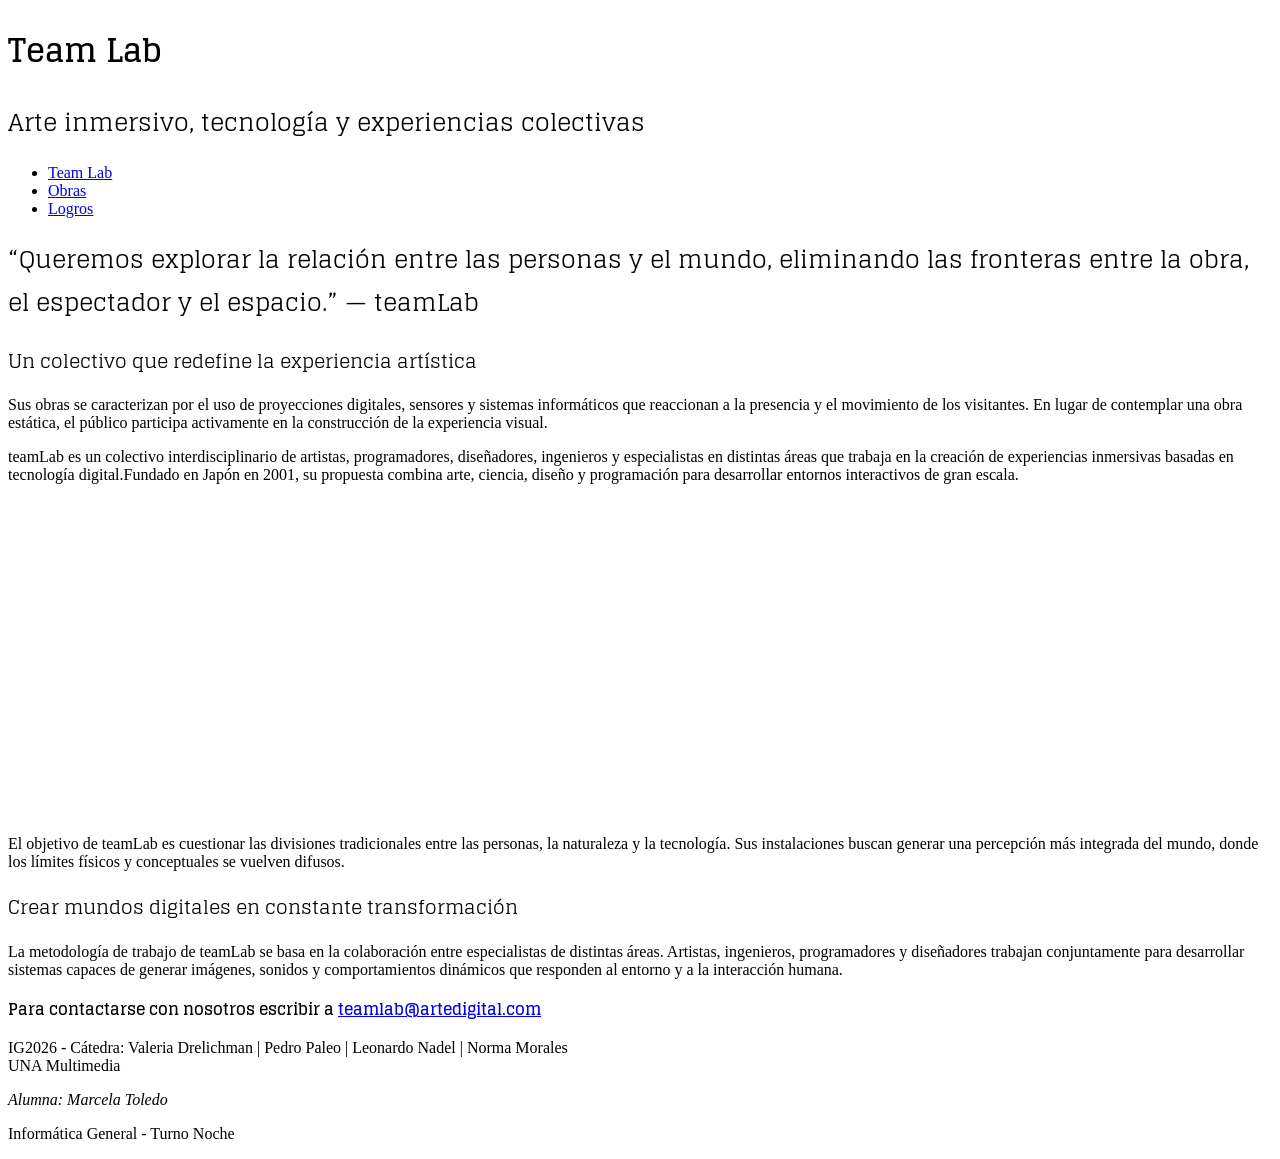
==== index.html @ 31ac593d "subida 1" ====
<!DOCTYPE html>
<html lang="es">

                <head>
                    <meta charset="utf-8">
                    <meta name="viewport" content="width=device-width, initial-scale=1">
    
                    <title>Team Lab</title>


                    <!-- Fuentes -->
                    <link rel="preconnect" href="https://fonts.googleapis.com">
                    <link rel="preconnect" href="https://fonts.gstatic.com" crossorigin>
                    <link href="https://fonts.googleapis.com/css2?family=Glegoo:wght@400;700&display=swap" rel="stylesheet">

                     <!-- Estilos -->
                    <link rel="stylesheet" href="css/estilo.css">
                </head>

                <body>
        
                     <header>
                            <h1 class="titulo1"> Team Lab </h1>
                            <h2 class="titulo2"> Arte inmersivo, tecnología y experiencias colectivas</h2>
                            <!-- Titulos, subtitulos, logos, slogans, etc -->
                        </header>

                            <!-- Barra de navegación -->
                            <nav> 
                                <ul>
                                     <li><a href="index.html"> Team Lab </a></li>
                                     <li><a href="page2.html"> Obras </a></li>
                                     <li><a href="page3.html"> Logros </a></li>
                                </ul>
                             </nav>

                                <main>
                                    <section>
                                        <div class="contenedor">
                                                                                     
                                            <h2 class="titulo2"> “Queremos explorar la relación entre las personas y el mundo, eliminando las fronteras entre la obra, el espectador y el espacio.” 
                                                — teamLab 
                                            </h2>

                                                  <h3 class="titulo3"> Un colectivo que redefine la experiencia artística
                                                    </h3>

                                                                                         
                                                    <p> Sus obras se caracterizan por el uso de proyecciones digitales, sensores y sistemas informáticos 
                                                        que reaccionan a la presencia y el movimiento de los visitantes. 
                                                        En lugar de contemplar una obra estática, el público participa activamente en la construcción de la 
                                                        experiencia visual.
                                                      </p>
                                        </div>
                                                        <article> 
                                                            <div class="contenedor">
                                                                <p> teamLab es un colectivo interdisciplinario de artistas, programadores, diseñadores, ingenieros
                                                                     y especialistas en distintas áreas que trabaja en la creación de experiencias inmersivas basadas
                                                                    en tecnología digital.Fundado en Japón en 2001, su propuesta combina arte, ciencia, diseño y
                                                                    programación para desarrollar entornos interactivos de gran escala.
                                                                </p>
                                                                <!--codigo video emb-->
                                                                <iframe width="560" height="315" src="https://www.youtube-nocookie.com/embed/-uJTk_mRmUY?si=7iqoGuynNdAxaL91" title="YouTube video player" frameborder="0" allow="accelerometer; autoplay; clipboard-write; encrypted-media; gyroscope; picture-in-picture; web-share" referrerpolicy="strict-origin-when-cross-origin" allowfullscreen></iframe>

                                        
                                                                    <P> El objetivo de teamLab es cuestionar las divisiones tradicionales entre las personas, la naturaleza
                                                                        y la tecnología. Sus instalaciones buscan generar una percepción más integrada del mundo, donde los
                                                                        límites físicos y conceptuales se vuelven difusos.
                                                                     </P>
                                                                    
                                                            </div>
                                                                   
                                                        </article>

                                                              <div class="contenedor">
                                                                    
                                                                    <section class="bloque-lectura"> 

                                                                        <h3 class="titulo3">Crear mundos digitales en constante transformación</h3>
                                                                            <p> La metodología de trabajo de teamLab se basa en la colaboración entre especialistas de distintas áreas. 
                                                                                Artistas, ingenieros, programadores y diseñadores trabajan conjuntamente para desarrollar sistemas 
                                                                                capaces de generar imágenes, sonidos y comportamientos dinámicos que responden al entorno y
                                                                                a la interacción humana.
                                                                            </p>

                                                                    </section>        
                                                                </div>                                                                                                                    
                                    </section>

                                 </main>
                                 
                                                        

        <footer>

            <address class="titulo1">
										<p class="contenedor">

										 <strong>Para contactarse con nosotros escribir a </strong> <a href="teamlab@artedigital.com"> teamlab@artedigital.com</a>
										 </p>
									</address>
            <p>
                IG2026 - Cátedra: Valeria Drelichman | Pedro Paleo | Leonardo Nadel | Norma Morales
                <br>
                UNA Multimedia
            </p>

            <address>Alumna: Marcela Toledo</address>

            <p>Informática General - Turno Noche</p>
        </footer>

    
               </body>
    </html>
---- css/estilo.css ----
/*tipo googlr fonts*/


.titulo1 {
  font-family: "Glegoo", serif;
  font-weight: 700;
  font-style: normal;
  
 
}

.titulo2 {
  font-family: "Glegoo", serif;
  font-weight: 400;
  font-style: normal;
}

.titulo3 {
  font-family: "Glegoo", serif;
  font-weight: 400;
  font-style: normal;
}
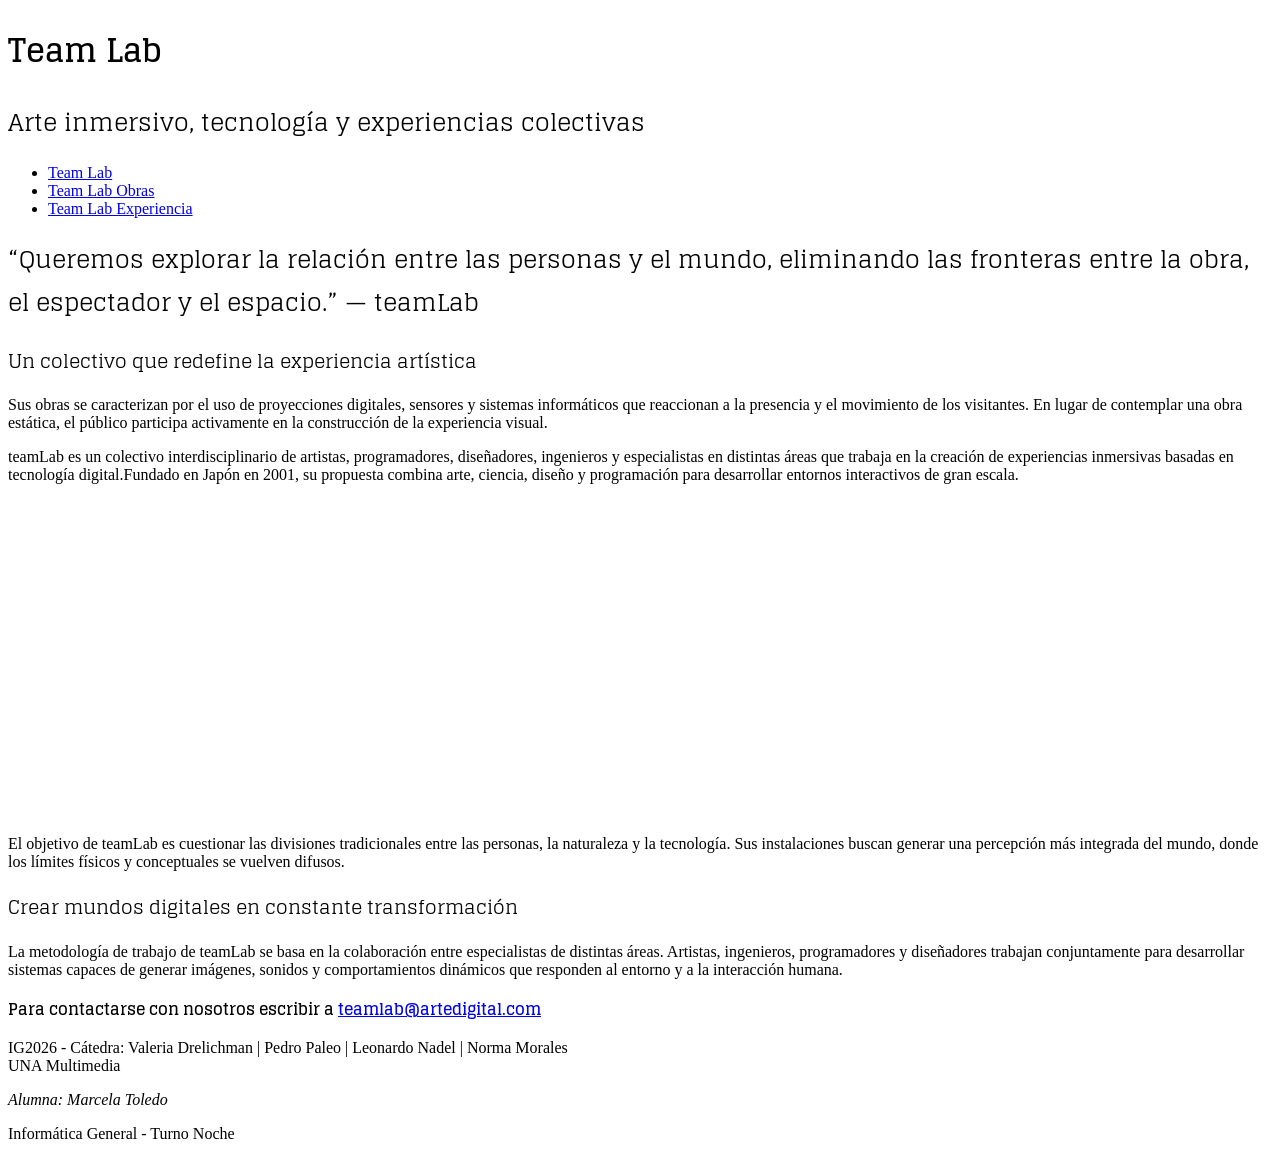
==== commit 3b14080d: "proceso estructura" ====
--- a/index.html
+++ b/index.html
@@ -29,8 +29,8 @@
                             <nav> 
                                 <ul>
                                      <li><a href="index.html"> Team Lab </a></li>
-                                     <li><a href="page2.html"> Obras </a></li>
-                                     <li><a href="page3.html"> Logros </a></li>
+                                     <li><a href="page2.html"> Team Lab Obras </a></li>
+                                     <li><a href="page3.html"> Team Lab Experiencia </a></li>
                                 </ul>
                              </nav>
 
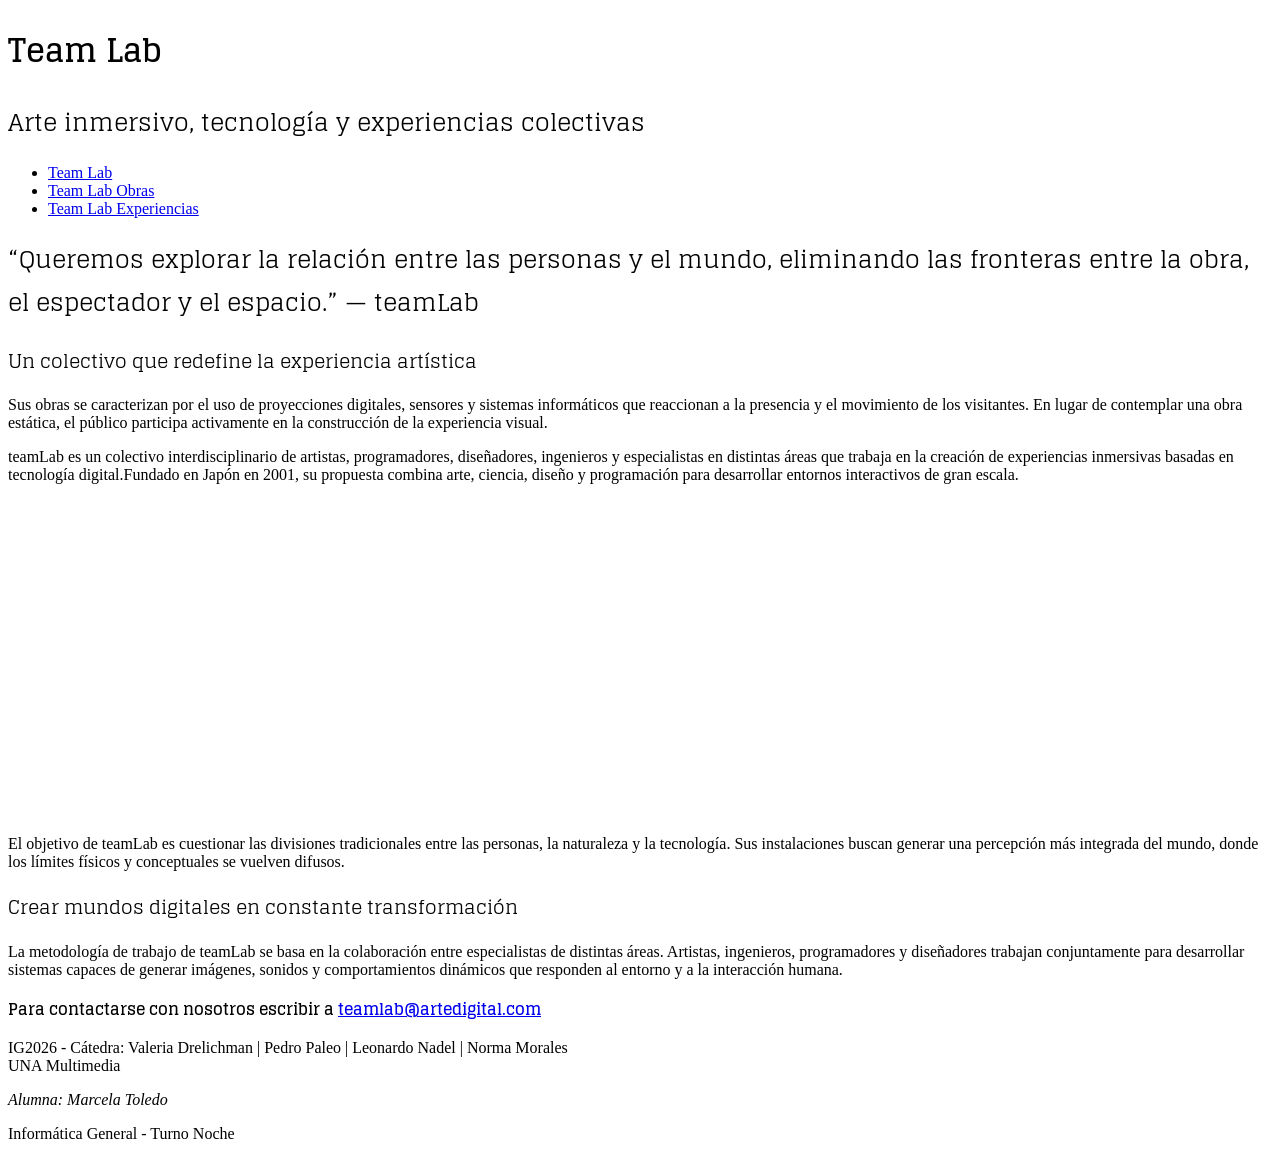
==== commit e055a04f: "final estructura  html, page 2 y page 3" ====
--- a/index.html
+++ b/index.html
@@ -30,7 +30,7 @@
                                 <ul>
                                      <li><a href="index.html"> Team Lab </a></li>
                                      <li><a href="page2.html"> Team Lab Obras </a></li>
-                                     <li><a href="page3.html"> Team Lab Experiencia </a></li>
+                                     <li><a href="page3.html"> Team Lab Experiencias </a></li>
                                 </ul>
                              </nav>
 
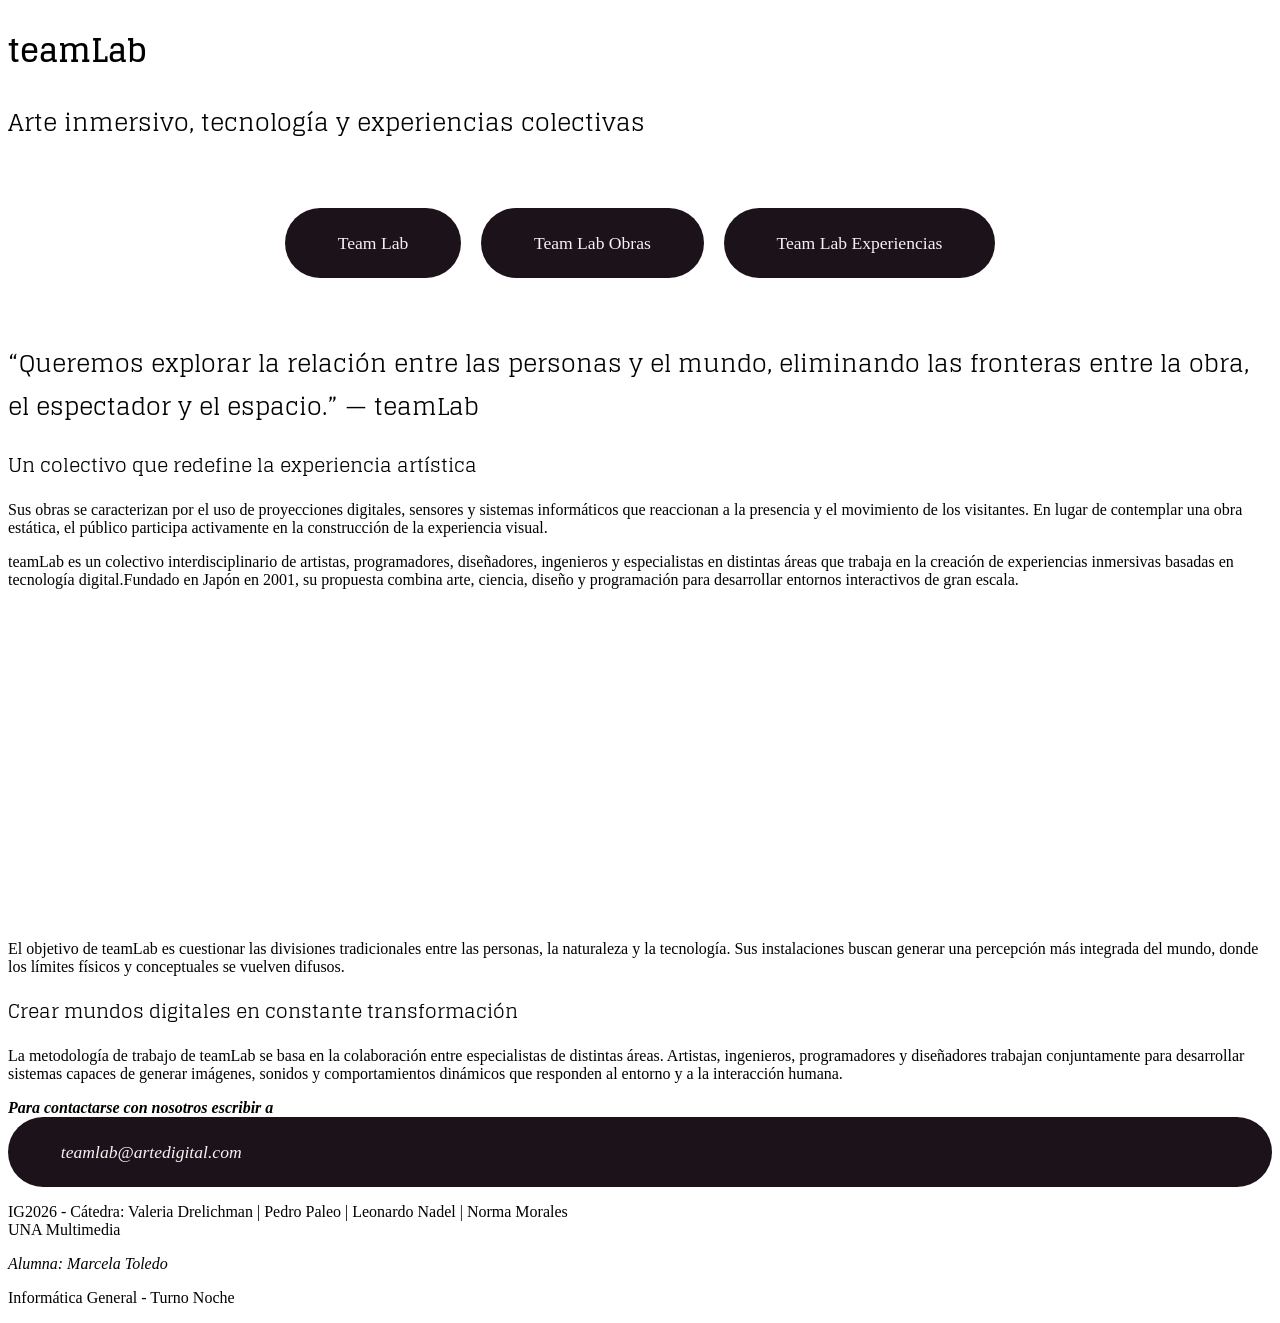
==== commit aa82e5e2: "proceso" ====
--- a/index.html
+++ b/index.html
@@ -5,7 +5,7 @@
                     <meta charset="utf-8">
                     <meta name="viewport" content="width=device-width, initial-scale=1">
     
-                    <title>Team Lab</title>
+                    <title>teamLab</title>
 
 
                     <!-- Fuentes -->
@@ -20,7 +20,7 @@
                 <body>
         
                      <header>
-                            <h1 class="titulo1"> Team Lab </h1>
+                            <h1 class="titulo1"> teamLab </h1>
                             <h2 class="titulo2"> Arte inmersivo, tecnología y experiencias colectivas</h2>
                             <!-- Titulos, subtitulos, logos, slogans, etc -->
                         </header>
@@ -60,13 +60,13 @@
                                                                     programación para desarrollar entornos interactivos de gran escala.
                                                                 </p>
                                                                 <!--codigo video emb-->
-                                                                <iframe width="560" height="315" src="https://www.youtube-nocookie.com/embed/-uJTk_mRmUY?si=7iqoGuynNdAxaL91" title="YouTube video player" frameborder="0" allow="accelerometer; autoplay; clipboard-write; encrypted-media; gyroscope; picture-in-picture; web-share" referrerpolicy="strict-origin-when-cross-origin" allowfullscreen></iframe>
+                                                                <iframe width="560" height="315" src="https://www.youtube.com/embed/-uJTk_mRmUY?si=f_yv5FnzHkAtzgdK" title="YouTube video player" frameborder="0" allow="accelerometer; autoplay; clipboard-write; encrypted-media; gyroscope; picture-in-picture; web-share" referrerpolicy="strict-origin-when-cross-origin" allowfullscreen></iframe>
 
                                         
-                                                                    <P> El objetivo de teamLab es cuestionar las divisiones tradicionales entre las personas, la naturaleza
+                                                                    <p> El objetivo de teamLab es cuestionar las divisiones tradicionales entre las personas, la naturaleza
                                                                         y la tecnología. Sus instalaciones buscan generar una percepción más integrada del mundo, donde los
                                                                         límites físicos y conceptuales se vuelven difusos.
-                                                                     </P>
+                                                                    </p>
                                                                     
                                                             </div>
                                                                    
@@ -93,10 +93,10 @@
 
         <footer>
 
-            <address class="titulo1">
+            <address>
 										<p class="contenedor">
 
-										 <strong>Para contactarse con nosotros escribir a </strong> <a href="teamlab@artedigital.com"> teamlab@artedigital.com</a>
+										 <strong>Para contactarse con nosotros escribir a </strong> <a href="mailto:teamlab@artedigital.com"> teamlab@artedigital.com</a>
 										 </p>
 									</address>
             <p>
--- a/css/estilo.css
+++ b/css/estilo.css
@@ -1,6 +1,74 @@
+/* MENU */
+
+ul {
+
+    list-style-type: none;
+
+    padding: 0;
+
+    margin: 2.5rem 0;
+
+    text-align: center;
+
+    padding: 1.5rem 0;
+
+    background-color: rgba(255,255,255,0.25);
+}
+
+nav li {
+
+    display: inline-block;
+
+    margin: 0 0.5rem;
+}
 
 
+ a {
 
+    display: block;
+
+    background-color: #053a37ed;
+
+    color: rgb(247, 242, 242);
+
+    text-decoration: none;
+
+    padding: 1.4em 3em;
+
+    border-radius: 4em;
+
+    font-size: 1.1rem;
+}
+
+
+/*aplica a los enlaces en su estado normal, sin haber sido visitados ni interactuados*/
+
+a:link { 
+     background-color: #0b0108ed;
+
+}
+
+/*visitado*/
+
+ a:visited { 
+     background-color: #e31161ed;
+
+}
+
+/*mouse sobre*/
+
+ a:hover {
+
+    background-color: #12eed1;
+
+    color: rgb(12, 12, 12);
+}
+
+/*linkeando*/
+ a:active {
+
+    color: white;
+}
 
 
 
